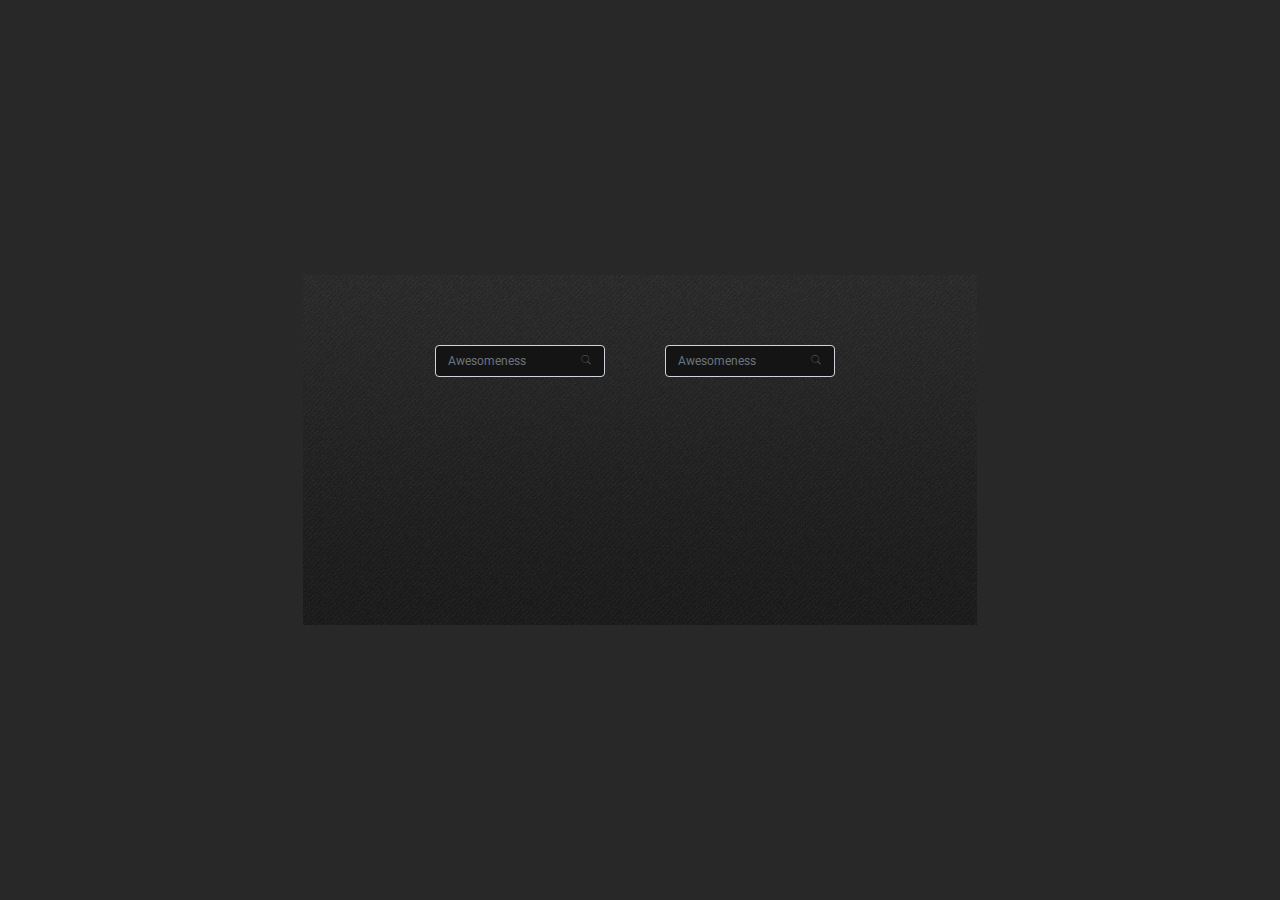
==== www/index.html @ b0cd3fa8 "29.09.2020,21:57" ====
<!doctype html>
<html lang="en">
  <head>
    <!-- Required meta tags -->
    <meta charset="utf-8">
    <meta name="viewport" content="width=device-width, initial-scale=1, shrink-to-fit=no">

    <!-- google fonts -->

    <link href="https://fonts.googleapis.com/css2?family=Roboto:wght@400;500;700;900&display=swap" rel="stylesheet">
    <!-- font-family: 'Roboto', sans-serif;; -->

    <!-- google font end -->

    <!-- Bootstrap CSS -->
    <link rel="stylesheet" href="css/all.css">
    <link rel="stylesheet" href="https://stackpath.bootstrapcdn.com/bootstrap/4.5.2/css/bootstrap.min.css" integrity="sha384-JcKb8q3iqJ61gNV9KGb8thSsNjpSL0n8PARn9HuZOnIxN0hoP+VmmDGMN5t9UJ0Z" crossorigin="anonymous">
    <link rel="stylesheet" href="css/pe-icon-7-stroke.css">
    <!-- Optional - Adds useful class to manipulate icon font display -->
    <link rel="stylesheet" href="css/helper.css">
    <link rel="stylesheet" type="text/css" href="css/reset.css">
    <link rel="stylesheet" type="text/css" href="css/style.css">

    <title>Drop-down-exercise</title>
  </head>
  <body>

    <section class="drop-down-section">
      <div class="drop-down-section-form">
        <form>
          <div class="form-group">
            <input type="text" placeholder="Awesomeness" class="form-control" id="exampleInputEmail1" aria-describedby="emailHelp">
            <div class="btn">
              <span class="pe-7s-search"></span>
            </div>
          </div>
      </form>
      <div class="dropdown-hover">
        <a class="dropdown-item-a" href="#">
          <i class="pe-7s-file"></i>
          <span class="number">340</span> files
        </a>
        <div class="border-bottoms"></div>
        <a class="dropdown-item-a" href="#">
          <i class="pe-7s-photo"></i>
          <span class="number">703</span>pictures
        </a>
        <div class="border-bottoms"></div>
        <a class="dropdown-item-a" href="#">
          <i class="pe-7s-folder"></i>
        <span class="number">12</span>folders
      </a>
      <div class="border-bottoms"></div>
        <a class="dropdown-item-a" href="#">
          <i class="pe-7s-date"></i>
        <span class="number">4</span>appointments 
      </a>
      <div class="border-bottoms"></div>
      </div>
    </div>
    <div class="drop-down-section-form">
        <form>
          <div class="form-group">
            <input type="text" placeholder="Awesomeness" class="form-control" id="exampleInputEmail1" aria-describedby="emailHelp">
            <div class="btn">
              <span class="pe-7s-search"></span>
            </div>
          </div>
      </form>
      <div class="dropdown-hover">
        <a class="dropdown-item-a" href="#">
          <i class="pe-7s-file"></i>
          <span class="number">340</span> files
        </a>
        <div class="border-bottoms"></div>
        <a class="dropdown-item-a" href="#">
          <i class="pe-7s-photo"></i>
          <span class="number">703</span>pictures
        </a>
        <div class="border-bottoms"></div>
        <a class="dropdown-item-a" href="#">
          <i class="pe-7s-folder"></i>
        <span class="number">12</span>folders
      </a>
      <div class="border-bottoms"></div>
        <a class="dropdown-item-a" href="#">
          <i class="pe-7s-date"></i>
        <span class="number">4</span>appointments 
      </a>
      <div class="border-bottoms"></div>
      </div>
    </div>
      
    </section>
    

    <!-- Optional JavaScript -->
    <!-- jQuery first, then Popper.js, then Bootstrap JS -->
    <script src="https://code.jquery.com/jquery-3.5.1.slim.min.js" integrity="sha384-DfXdz2htPH0lsSSs5nCTpuj/zy4C+OGpamoFVy38MVBnE+IbbVYUew+OrCXaRkfj" crossorigin="anonymous"></script>
    <script src="https://cdn.jsdelivr.net/npm/popper.js@1.16.1/dist/umd/popper.min.js" integrity="sha384-9/reFTGAW83EW2RDu2S0VKaIzap3H66lZH81PoYlFhbGU+6BZp6G7niu735Sk7lN" crossorigin="anonymous"></script>
    <script src="https://stackpath.bootstrapcdn.com/bootstrap/4.5.2/js/bootstrap.min.js" integrity="sha384-B4gt1jrGC7Jh4AgTPSdUtOBvfO8shuf57BaghqFfPlYxofvL8/KUEfYiJOMMV+rV" crossorigin="anonymous"></script>
  </body>
</html>
---- www/css/pe-icon-7-stroke.css ----
@font-face {
	font-family: 'Pe-icon-7-stroke';
	src:url('../fonts/Pe-icon-7-stroke.eot?d7yf1v');
	src:url('../fonts/Pe-icon-7-stroke.eot?#iefixd7yf1v') format('embedded-opentype'),
		url('../fonts/Pe-icon-7-stroke.woff?d7yf1v') format('woff'),
		url('../fonts/Pe-icon-7-stroke.ttf?d7yf1v') format('truetype'),
		url('../fonts/Pe-icon-7-stroke.svg?d7yf1v#Pe-icon-7-stroke') format('svg');
	font-weight: normal;
	font-style: normal;
}

[class^="pe-7s-"], [class*=" pe-7s-"] {
	display: inline-block;
	font-family: 'Pe-icon-7-stroke';
	speak: none;
	font-style: normal;
	font-weight: normal;
	font-variant: normal;
	text-transform: none;
	line-height: 1;

	/* Better Font Rendering =========== */
	-webkit-font-smoothing: antialiased;
	-moz-osx-font-smoothing: grayscale;
}

.pe-7s-album:before {
	content: "\e6aa";
}
.pe-7s-arc:before {
	content: "\e6ab";
}
.pe-7s-back-2:before {
	content: "\e6ac";
}
.pe-7s-bandaid:before {
	content: "\e6ad";
}
.pe-7s-car:before {
	content: "\e6ae";
}
.pe-7s-diamond:before {
	content: "\e6af";
}
.pe-7s-door-lock:before {
	content: "\e6b0";
}
.pe-7s-eyedropper:before {
	content: "\e6b1";
}
.pe-7s-female:before {
	content: "\e6b2";
}
.pe-7s-gym:before {
	content: "\e6b3";
}
.pe-7s-hammer:before {
	content: "\e6b4";
}
.pe-7s-headphones:before {
	content: "\e6b5";
}
.pe-7s-helm:before {
	content: "\e6b6";
}
.pe-7s-hourglass:before {
	content: "\e6b7";
}
.pe-7s-leaf:before {
	content: "\e6b8";
}
.pe-7s-magic-wand:before {
	content: "\e6b9";
}
.pe-7s-male:before {
	content: "\e6ba";
}
.pe-7s-map-2:before {
	content: "\e6bb";
}
.pe-7s-next-2:before {
	content: "\e6bc";
}
.pe-7s-paint-bucket:before {
	content: "\e6bd";
}
.pe-7s-pendrive:before {
	content: "\e6be";
}
.pe-7s-photo:before {
	content: "\e6bf";
}
.pe-7s-piggy:before {
	content: "\e6c0";
}
.pe-7s-plugin:before {
	content: "\e6c1";
}
.pe-7s-refresh-2:before {
	content: "\e6c2";
}
.pe-7s-rocket:before {
	content: "\e6c3";
}
.pe-7s-settings:before {
	content: "\e6c4";
}
.pe-7s-shield:before {
	content: "\e6c5";
}
.pe-7s-smile:before {
	content: "\e6c6";
}
.pe-7s-usb:before {
	content: "\e6c7";
}
.pe-7s-vector:before {
	content: "\e6c8";
}
.pe-7s-wine:before {
	content: "\e6c9";
}
.pe-7s-cloud-upload:before {
	content: "\e68a";
}
.pe-7s-cash:before {
	content: "\e68c";
}
.pe-7s-close:before {
	content: "\e680";
}
.pe-7s-bluetooth:before {
	content: "\e68d";
}
.pe-7s-cloud-download:before {
	content: "\e68b";
}
.pe-7s-way:before {
	content: "\e68e";
}
.pe-7s-close-circle:before {
	content: "\e681";
}
.pe-7s-id:before {
	content: "\e68f";
}
.pe-7s-angle-up:before {
	content: "\e682";
}
.pe-7s-wristwatch:before {
	content: "\e690";
}
.pe-7s-angle-up-circle:before {
	content: "\e683";
}
.pe-7s-world:before {
	content: "\e691";
}
.pe-7s-angle-right:before {
	content: "\e684";
}
.pe-7s-volume:before {
	content: "\e692";
}
.pe-7s-angle-right-circle:before {
	content: "\e685";
}
.pe-7s-users:before {
	content: "\e693";
}
.pe-7s-angle-left:before {
	content: "\e686";
}
.pe-7s-user-female:before {
	content: "\e694";
}
.pe-7s-angle-left-circle:before {
	content: "\e687";
}
.pe-7s-up-arrow:before {
	content: "\e695";
}
.pe-7s-angle-down:before {
	content: "\e688";
}
.pe-7s-switch:before {
	content: "\e696";
}
.pe-7s-angle-down-circle:before {
	content: "\e689";
}
.pe-7s-scissors:before {
	content: "\e697";
}
.pe-7s-wallet:before {
	content: "\e600";
}
.pe-7s-safe:before {
	content: "\e698";
}
.pe-7s-volume2:before {
	content: "\e601";
}
.pe-7s-volume1:before {
	content: "\e602";
}
.pe-7s-voicemail:before {
	content: "\e603";
}
.pe-7s-video:before {
	content: "\e604";
}
.pe-7s-user:before {
	content: "\e605";
}
.pe-7s-upload:before {
	content: "\e606";
}
.pe-7s-unlock:before {
	content: "\e607";
}
.pe-7s-umbrella:before {
	content: "\e608";
}
.pe-7s-trash:before {
	content: "\e609";
}
.pe-7s-tools:before {
	content: "\e60a";
}
.pe-7s-timer:before {
	content: "\e60b";
}
.pe-7s-ticket:before {
	content: "\e60c";
}
.pe-7s-target:before {
	content: "\e60d";
}
.pe-7s-sun:before {
	content: "\e60e";
}
.pe-7s-study:before {
	content: "\e60f";
}
.pe-7s-stopwatch:before {
	content: "\e610";
}
.pe-7s-star:before {
	content: "\e611";
}
.pe-7s-speaker:before {
	content: "\e612";
}
.pe-7s-signal:before {
	content: "\e613";
}
.pe-7s-shuffle:before {
	content: "\e614";
}
.pe-7s-shopbag:before {
	content: "\e615";
}
.pe-7s-share:before {
	content: "\e616";
}
.pe-7s-server:before {
	content: "\e617";
}
.pe-7s-search:before {
	content: "\e618";
}
.pe-7s-film:before {
	content: "\e6a5";
}
.pe-7s-science:before {
	content: "\e619";
}
.pe-7s-disk:before {
	content: "\e6a6";
}
.pe-7s-ribbon:before {
	content: "\e61a";
}
.pe-7s-repeat:before {
	content: "\e61b";
}
.pe-7s-refresh:before {
	content: "\e61c";
}
.pe-7s-add-user:before {
	content: "\e6a9";
}
.pe-7s-refresh-cloud:before {
	content: "\e61d";
}
.pe-7s-paperclip:before {
	content: "\e69c";
}
.pe-7s-radio:before {
	content: "\e61e";
}
.pe-7s-note2:before {
	content: "\e69d";
}
.pe-7s-print:before {
	content: "\e61f";
}
.pe-7s-network:before {
	content: "\e69e";
}
.pe-7s-prev:before {
	content: "\e620";
}
.pe-7s-mute:before {
	content: "\e69f";
}
.pe-7s-power:before {
	content: "\e621";
}
.pe-7s-medal:before {
	content: "\e6a0";
}
.pe-7s-portfolio:before {
	content: "\e622";
}
.pe-7s-like2:before {
	content: "\e6a1";
}
.pe-7s-plus:before {
	content: "\e623";
}
.pe-7s-left-arrow:before {
	content: "\e6a2";
}
.pe-7s-play:before {
	content: "\e624";
}
.pe-7s-key:before {
	content: "\e6a3";
}
.pe-7s-plane:before {
	content: "\e625";
}
.pe-7s-joy:before {
	content: "\e6a4";
}
.pe-7s-photo-gallery:before {
	content: "\e626";
}
.pe-7s-pin:before {
	content: "\e69b";
}
.pe-7s-phone:before {
	content: "\e627";
}
.pe-7s-plug:before {
	content: "\e69a";
}
.pe-7s-pen:before {
	content: "\e628";
}
.pe-7s-right-arrow:before {
	content: "\e699";
}
.pe-7s-paper-plane:before {
	content: "\e629";
}
.pe-7s-delete-user:before {
	content: "\e6a7";
}
.pe-7s-paint:before {
	content: "\e62a";
}
.pe-7s-bottom-arrow:before {
	content: "\e6a8";
}
.pe-7s-notebook:before {
	content: "\e62b";
}
.pe-7s-note:before {
	content: "\e62c";
}
.pe-7s-next:before {
	content: "\e62d";
}
.pe-7s-news-paper:before {
	content: "\e62e";
}
.pe-7s-musiclist:before {
	content: "\e62f";
}
.pe-7s-music:before {
	content: "\e630";
}
.pe-7s-mouse:before {
	content: "\e631";
}
.pe-7s-more:before {
	content: "\e632";
}
.pe-7s-moon:before {
	content: "\e633";
}
.pe-7s-monitor:before {
	content: "\e634";
}
.pe-7s-micro:before {
	content: "\e635";
}
.pe-7s-menu:before {
	content: "\e636";
}
.pe-7s-map:before {
	content: "\e637";
}
.pe-7s-map-marker:before {
	content: "\e638";
}
.pe-7s-mail:before {
	content: "\e639";
}
.pe-7s-mail-open:before {
	content: "\e63a";
}
.pe-7s-mail-open-file:before {
	content: "\e63b";
}
.pe-7s-magnet:before {
	content: "\e63c";
}
.pe-7s-loop:before {
	content: "\e63d";
}
.pe-7s-look:before {
	content: "\e63e";
}
.pe-7s-lock:before {
	content: "\e63f";
}
.pe-7s-lintern:before {
	content: "\e640";
}
.pe-7s-link:before {
	content: "\e641";
}
.pe-7s-like:before {
	content: "\e642";
}
.pe-7s-light:before {
	content: "\e643";
}
.pe-7s-less:before {
	content: "\e644";
}
.pe-7s-keypad:before {
	content: "\e645";
}
.pe-7s-junk:before {
	content: "\e646";
}
.pe-7s-info:before {
	content: "\e647";
}
.pe-7s-home:before {
	content: "\e648";
}
.pe-7s-help2:before {
	content: "\e649";
}
.pe-7s-help1:before {
	content: "\e64a";
}
.pe-7s-graph3:before {
	content: "\e64b";
}
.pe-7s-graph2:before {
	content: "\e64c";
}
.pe-7s-graph1:before {
	content: "\e64d";
}
.pe-7s-graph:before {
	content: "\e64e";
}
.pe-7s-global:before {
	content: "\e64f";
}
.pe-7s-gleam:before {
	content: "\e650";
}
.pe-7s-glasses:before {
	content: "\e651";
}
.pe-7s-gift:before {
	content: "\e652";
}
.pe-7s-folder:before {
	content: "\e653";
}
.pe-7s-flag:before {
	content: "\e654";
}
.pe-7s-filter:before {
	content: "\e655";
}
.pe-7s-file:before {
	content: "\e656";
}
.pe-7s-expand1:before {
	content: "\e657";
}
.pe-7s-exapnd2:before {
	content: "\e658";
}
.pe-7s-edit:before {
	content: "\e659";
}
.pe-7s-drop:before {
	content: "\e65a";
}
.pe-7s-drawer:before {
	content: "\e65b";
}
.pe-7s-download:before {
	content: "\e65c";
}
.pe-7s-display2:before {
	content: "\e65d";
}
.pe-7s-display1:before {
	content: "\e65e";
}
.pe-7s-diskette:before {
	content: "\e65f";
}
.pe-7s-date:before {
	content: "\e660";
}
.pe-7s-cup:before {
	content: "\e661";
}
.pe-7s-culture:before {
	content: "\e662";
}
.pe-7s-crop:before {
	content: "\e663";
}
.pe-7s-credit:before {
	content: "\e664";
}
.pe-7s-copy-file:before {
	content: "\e665";
}
.pe-7s-config:before {
	content: "\e666";
}
.pe-7s-compass:before {
	content: "\e667";
}
.pe-7s-comment:before {
	content: "\e668";
}
.pe-7s-coffee:before {
	content: "\e669";
}
.pe-7s-cloud:before {
	content: "\e66a";
}
.pe-7s-clock:before {
	content: "\e66b";
}
.pe-7s-check:before {
	content: "\e66c";
}
.pe-7s-chat:before {
	content: "\e66d";
}
.pe-7s-cart:before {
	content: "\e66e";
}
.pe-7s-camera:before {
	content: "\e66f";
}
.pe-7s-call:before {
	content: "\e670";
}
.pe-7s-calculator:before {
	content: "\e671";
}
.pe-7s-browser:before {
	content: "\e672";
}
.pe-7s-box2:before {
	content: "\e673";
}
.pe-7s-box1:before {
	content: "\e674";
}
.pe-7s-bookmarks:before {
	content: "\e675";
}
.pe-7s-bicycle:before {
	content: "\e676";
}
.pe-7s-bell:before {
	content: "\e677";
}
.pe-7s-battery:before {
	content: "\e678";
}
.pe-7s-ball:before {
	content: "\e679";
}
.pe-7s-back:before {
	content: "\e67a";
}
.pe-7s-attention:before {
	content: "\e67b";
}
.pe-7s-anchor:before {
	content: "\e67c";
}
.pe-7s-albums:before {
	content: "\e67d";
}
.pe-7s-alarm:before {
	content: "\e67e";
}
.pe-7s-airplay:before {
	content: "\e67f";
}
---- www/css/helper.css ----
f
/* HELPER CLASS 
 * -------------------------- */

/* FA based classes */

/*! Modified from font-awesome helper CSS classes - PIXEDEN
 *  Font Awesome 4.0.3 by @davegandy - http://fontawesome.io - @fontawesome
 *  License - http://fontawesome.io/license (CSS: MIT License)
 */

/* makes the font 33% larger relative to the icon container */
.pe-lg {
  font-size: 1.3333333333333333em;
  line-height: 0.75em;
  vertical-align: -15%;
}
.pe-2x {
  font-size: 2em;
}
.pe-3x {
  font-size: 3em;
}
.pe-4x {
  font-size: 4em;
}
.pe-5x {
  font-size: 5em;
}
.pe-fw {
  width: 1.2857142857142858em;
  text-align: center;
}
.pe-ul {
  padding-left: 0;
  margin-left: 2.142857142857143em;
  list-style-type: none;
}
.pe-ul > li {
  position: relative;
}
.pe-li {
  position: absolute;
  left: -2.142857142857143em;
  width: 2.142857142857143em;
  top: 0.14285714285714285em;
  text-align: center;
}
.pe-li.pe-lg {
  left: -1.8571428571428572em;
}
.pe-border {
  padding: .2em .25em .15em;
  border: solid 0.08em #eeeeee;
  border-radius: .1em;
}
.pull-right {
  float: right;
}
.pull-left {
  float: left;
}
.pe.pull-left {
  margin-right: .3em;
}
.pe.pull-right {
  margin-left: .3em;
}
.pe-spin {
  -webkit-animation: spin 2s infinite linear;
  -moz-animation: spin 2s infinite linear;
  -o-animation: spin 2s infinite linear;
  animation: spin 2s infinite linear;
}
@-moz-keyframes spin {
  0% {
    -moz-transform: rotate(0deg);
  }
  100% {
    -moz-transform: rotate(359deg);
  }
}
@-webkit-keyframes spin {
  0% {
    -webkit-transform: rotate(0deg);
  }
  100% {
    -webkit-transform: rotate(359deg);
  }
}
@-o-keyframes spin {
  0% {
    -o-transform: rotate(0deg);
  }
  100% {
    -o-transform: rotate(359deg);
  }
}
@-ms-keyframes spin {
  0% {
    -ms-transform: rotate(0deg);
  }
  100% {
    -ms-transform: rotate(359deg);
  }
}
@keyframes spin {
  0% {
    transform: rotate(0deg);
  }
  100% {
    transform: rotate(359deg);
  }
}
.pe-rotate-90 {
  filter: progid:DXImageTransform.Microsoft.BasicImage(rotation=1);
  -webkit-transform: rotate(90deg);
  -moz-transform: rotate(90deg);
  -ms-transform: rotate(90deg);
  -o-transform: rotate(90deg);
  transform: rotate(90deg);
}
.pe-rotate-180 {
  filter: progid:DXImageTransform.Microsoft.BasicImage(rotation=2);
  -webkit-transform: rotate(180deg);
  -moz-transform: rotate(180deg);
  -ms-transform: rotate(180deg);
  -o-transform: rotate(180deg);
  transform: rotate(180deg);
}
.pe-rotate-270 {
  filter: progid:DXImageTransform.Microsoft.BasicImage(rotation=3);
  -webkit-transform: rotate(270deg);
  -moz-transform: rotate(270deg);
  -ms-transform: rotate(270deg);
  -o-transform: rotate(270deg);
  transform: rotate(270deg);
}
.pe-flip-horizontal {
  filter: progid:DXImageTransform.Microsoft.BasicImage(rotation=0, mirror=1);
  -webkit-transform: scale(-1, 1);
  -moz-transform: scale(-1, 1);
  -ms-transform: scale(-1, 1);
  -o-transform: scale(-1, 1);
  transform: scale(-1, 1);
}
.pe-flip-vertical {
  filter: progid:DXImageTransform.Microsoft.BasicImage(rotation=2, mirror=1);
  -webkit-transform: scale(1, -1);
  -moz-transform: scale(1, -1);
  -ms-transform: scale(1, -1);
  -o-transform: scale(1, -1);
  transform: scale(1, -1);
}
.pe-stack {
  position: relative;
  display: inline-block;
  width: 2em;
  height: 2em;
  line-height: 2em;
  vertical-align: middle;
}
.pe-stack-1x,
.pe-stack-2x {
  position: absolute;
  left: 0;
  width: 100%;
  text-align: center;
}
.pe-stack-1x {
  line-height: inherit;
}
.pe-stack-2x {
  font-size: 2em;
}
.pe-inverse {
  color: #ffffff;
}

/* Custom classes / mods - PIXEDEN */
.pe-va {
  vertical-align: middle;
}

.pe-border {
  border: solid 0.08em #eaeaea;
}

[class^="pe-7s-"], [class*=" pe-7s-"] {
  display: inline-block;
}
---- www/css/style.css ----
body{
  background-color: #282828;
  height: 100vh;
  display: flex;
  justify-content: center;
  align-items: center;
  font-family: 'Roboto', sans-serif;
}

.drop-down-section{
  background-image: url('../img/bgc-1.png');
  width: 674px;
  height: 350px;
  display: flex;
  padding-top: 70px;
  padding-right: 132px;
  padding-left: 132px;
}

.drop-down-section .drop-down-section-form{
  /* width: 50%; */
  display: flex;
  flex-direction: column; 
  align-items: center; 
}

.drop-down-section-form + .drop-down-section-form{
  margin-left: 60px;
}

.drop-down-section .drop-down-section-form .form-group{
  position: relative;
}

.drop-down-section .drop-down-section-form .form-group span,.drop-down-section .drop-down-section-form .form-group input{
  color: #666666;
  font-size: 12px; 
}

.drop-down-section .drop-down-section-form form .form-group input{
  background-color: #141414;
  width: 170px;
}

.drop-down-section .drop-down-section-form form .form-group .btn{
  background-color: transparent;
  position: absolute;
  font-size: 12px;
  right: 0;
  top: 50%;
  transform: translateY(-50%);
  color: #666666;
}

.drop-down-section .drop-down-section-form .dropdown-hover{
  display: flex;
  flex-direction: column;
  display: none; 
}

.drop-down-section .drop-down-section-form:hover .dropdown-hover{
  display: flex;
  flex-direction: column;
  align-items: start;
  background-color: #181818;
  width: 165px;
  border: 5px solid #2b2b2b;
} 

.dropdown-hover .dropdown-item-a i{
  font-size: 12px;
  color: #666666;
  margin-right: 8px;
}

.dropdown-hover .dropdown-item-a .number{
  font-size: 12px;
  font-family: 'Roboto', sans-serif;
  font-weight: 400;
  color: #b2b2b2;
  margin-right: 5px;
}

.dropdown-hover .dropdown-item-a{
  font-size: 12px;
  font-family: 'Roboto', sans-serif;
  font-weight: 700;
  color: #737373;
  margin-left: 10px;
  margin-top: 10px;
  margin-bottom: 10px;
}

.dropdown-hover .border-bottoms{
  width: 100%;
  border-bottom: 2px solid #111111;
}

.dropdown-hover .dropdown-item-a:hover{
  color: #eeec31;
}

.form-control:focus{
  box-shadow: none;
  border-color: rgba(0, 0, 0, .0);
}

.form-control:hover{
  border-color: #eeec31;  
}
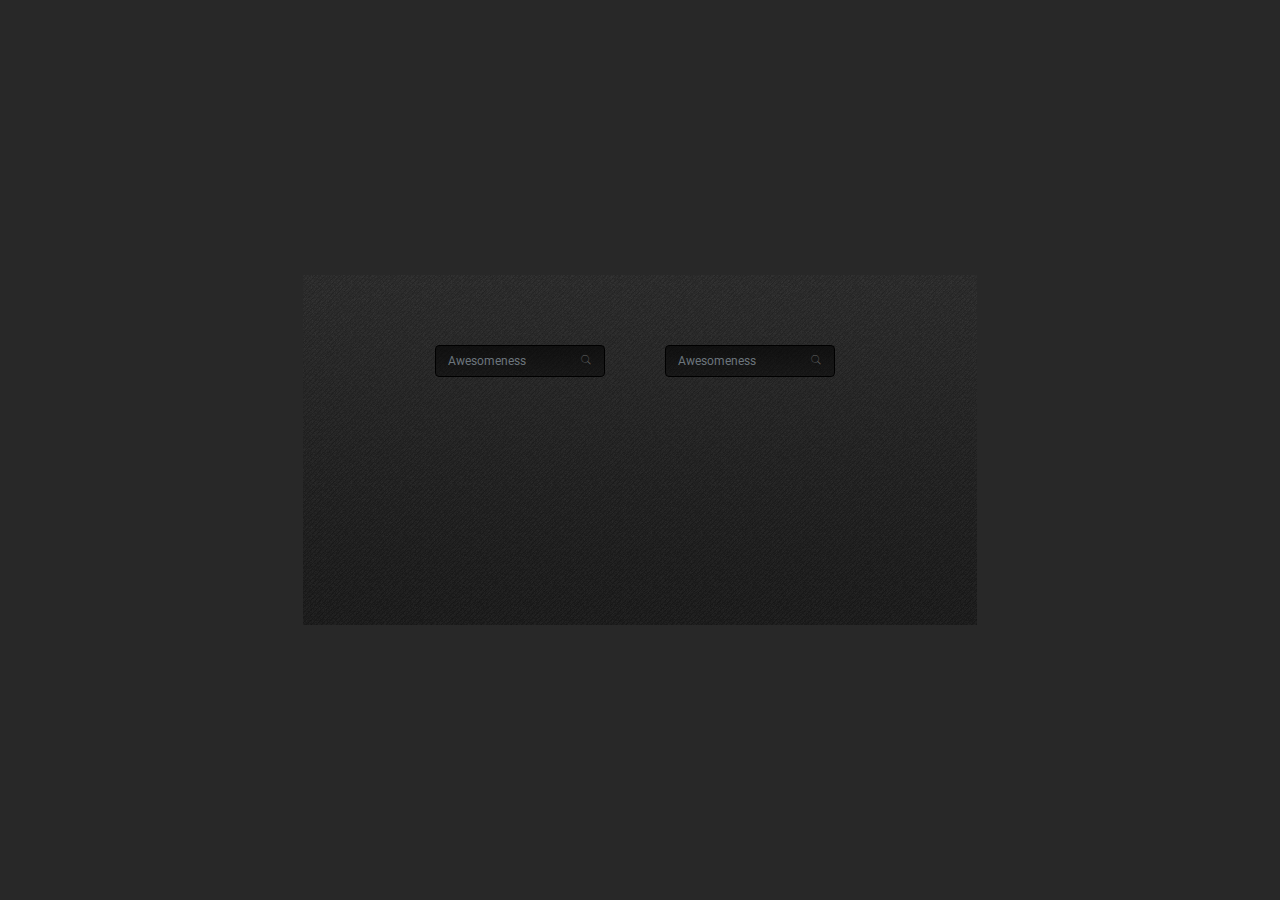
==== commit 05485233: "2020.09.30,20.40" ====
--- a/www/index.html
+++ b/www/index.html
@@ -34,31 +34,28 @@
               <span class="pe-7s-search"></span>
             </div>
           </div>
-      </form>
-      <div class="dropdown-hover">
-        <a class="dropdown-item-a" href="#">
-          <i class="pe-7s-file"></i>
-          <span class="number">340</span> files
-        </a>
-        <div class="border-bottoms"></div>
-        <a class="dropdown-item-a" href="#">
-          <i class="pe-7s-photo"></i>
-          <span class="number">703</span>pictures
-        </a>
-        <div class="border-bottoms"></div>
-        <a class="dropdown-item-a" href="#">
-          <i class="pe-7s-folder"></i>
-        <span class="number">12</span>folders
-      </a>
-      <div class="border-bottoms"></div>
-        <a class="dropdown-item-a" href="#">
-          <i class="pe-7s-date"></i>
-        <span class="number">4</span>appointments 
-      </a>
-      <div class="border-bottoms"></div>
+        </form>
+        <div class="dropdown-hover">
+          <a class="dropdown-item-a" href="#">
+            <i class="pe-7s-file"></i>
+            <span class="number">340</span> files
+          </a>
+          <a class="dropdown-item-a" href="#">
+            <i class="pe-7s-photo"></i>
+            <span class="number">703</span>pictures
+          </a>
+          <a class="dropdown-item-a" href="#">
+            <i class="pe-7s-folder"></i>
+            <span class="number">12</span>folders
+          </a>
+          <a class="dropdown-item-a" href="#">
+            <i class="pe-7s-date"></i>
+            <span class="number">4</span>appointments 
+          </a>
+          
+        </div>
       </div>
-    </div>
-    <div class="drop-down-section-form">
+      <div class="drop-down-section-form">
         <form>
           <div class="form-group">
             <input type="text" placeholder="Awesomeness" class="form-control" id="exampleInputEmail1" aria-describedby="emailHelp">
@@ -66,29 +63,29 @@
               <span class="pe-7s-search"></span>
             </div>
           </div>
-      </form>
-      <div class="dropdown-hover">
-        <a class="dropdown-item-a" href="#">
-          <i class="pe-7s-file"></i>
-          <span class="number">340</span> files
-        </a>
-        <div class="border-bottoms"></div>
-        <a class="dropdown-item-a" href="#">
-          <i class="pe-7s-photo"></i>
-          <span class="number">703</span>pictures
-        </a>
-        <div class="border-bottoms"></div>
-        <a class="dropdown-item-a" href="#">
-          <i class="pe-7s-folder"></i>
-        <span class="number">12</span>folders
-      </a>
-      <div class="border-bottoms"></div>
-        <a class="dropdown-item-a" href="#">
-          <i class="pe-7s-date"></i>
-        <span class="number">4</span>appointments 
-      </a>
-      <div class="border-bottoms"></div>
-      </div>
+        </form>
+        <div class="dropdown-hover">
+          <a class="dropdown-item-a" href="#">
+            <i class="pe-7s-file"></i>
+            <span class="number">340</span> files
+          </a>
+          <div class="border-bottoms"></div>
+          <a class="dropdown-item-a" href="#">
+            <i class="pe-7s-photo"></i>
+            <span class="number">703</span>pictures
+          </a>
+          <div class="border-bottoms"></div>
+          <a class="dropdown-item-a" href="#">
+            <i class="pe-7s-folder"></i>
+            <span class="number">12</span>folders
+          </a>
+          <div class="border-bottoms"></div>
+          <a class="dropdown-item-a" href="#">
+            <i class="pe-7s-date"></i>
+            <span class="number">4</span>appointments 
+          </a>
+          <div class="border-bottoms"></div>
+        </div>
     </div>
       
     </section>
--- a/www/css/style.css
+++ b/www/css/style.css
@@ -38,7 +38,8 @@
 }
 
 .drop-down-section .drop-down-section-form form .form-group input{
-  background-color: #141414;
+  background: rgb(0,0,0);
+background: linear-gradient(180deg, rgba(0,0,0,.6) 0%, rgba(0,0,0,.4) 100%);
   width: 170px;
 }
 
@@ -53,19 +54,50 @@
 }
 
 .drop-down-section .drop-down-section-form .dropdown-hover{
+  padding-top: 1px;
   display: flex;
   flex-direction: column;
-  display: none; 
+  flex-direction: column;
+  align-items: start;
+  width: 165px;
+  display: none;
+  background-image: url('../img/border-png.png');
+  background-size: 100% 100%;
+  padding: 20px 9px;
 }
+
 
 .drop-down-section .drop-down-section-form:hover .dropdown-hover{
   display: flex;
-  flex-direction: column;
-  align-items: start;
-  background-color: #181818;
-  width: 165px;
-  border: 5px solid #2b2b2b;
 } 
+
+.drop-down-section .drop-down-section-form:focus-within .dropdown-hover{
+  display: flex;
+} 
+
+.dropdown-hover .dropdown-item-a{
+  width: 100%;
+  font-size: 12px;
+  font-family: 'Roboto', sans-serif;
+  font-weight: 700;
+  color: #737373;
+  padding: 10px 12px;
+  border-bottom: 1px solid #000;
+  border-top: 1px solid rgba(255, 255, 255, .1)
+}
+
+
+.dropdown-hover .dropdown-item-a:first-child{
+  border-top: none;
+}
+
+.dropdown-hover .dropdown-item-a:last-child{
+  border-bottom: none;
+}
+.dropdown-hover .dropdown-item-a:hover{
+  color: #eeec31;
+  background-color: rgba(255, 255, 255, .2);
+}
 
 .dropdown-hover .dropdown-item-a i{
   font-size: 12px;
@@ -81,28 +113,14 @@
   margin-right: 5px;
 }
 
-.dropdown-hover .dropdown-item-a{
-  font-size: 12px;
-  font-family: 'Roboto', sans-serif;
-  font-weight: 700;
-  color: #737373;
-  margin-left: 10px;
-  margin-top: 10px;
-  margin-bottom: 10px;
-}
 
-.dropdown-hover .border-bottoms{
-  width: 100%;
-  border-bottom: 2px solid #111111;
-}
-
-.dropdown-hover .dropdown-item-a:hover{
-  color: #eeec31;
+.form-control{
+  border: 1px solid #000;
 }
 
 .form-control:focus{
   box-shadow: none;
-  border-color: rgba(0, 0, 0, .0);
+  border-color: #eeec31;
 }
 
 .form-control:hover{
@@ -110,3 +128,5 @@
 }
 
 
+
+
